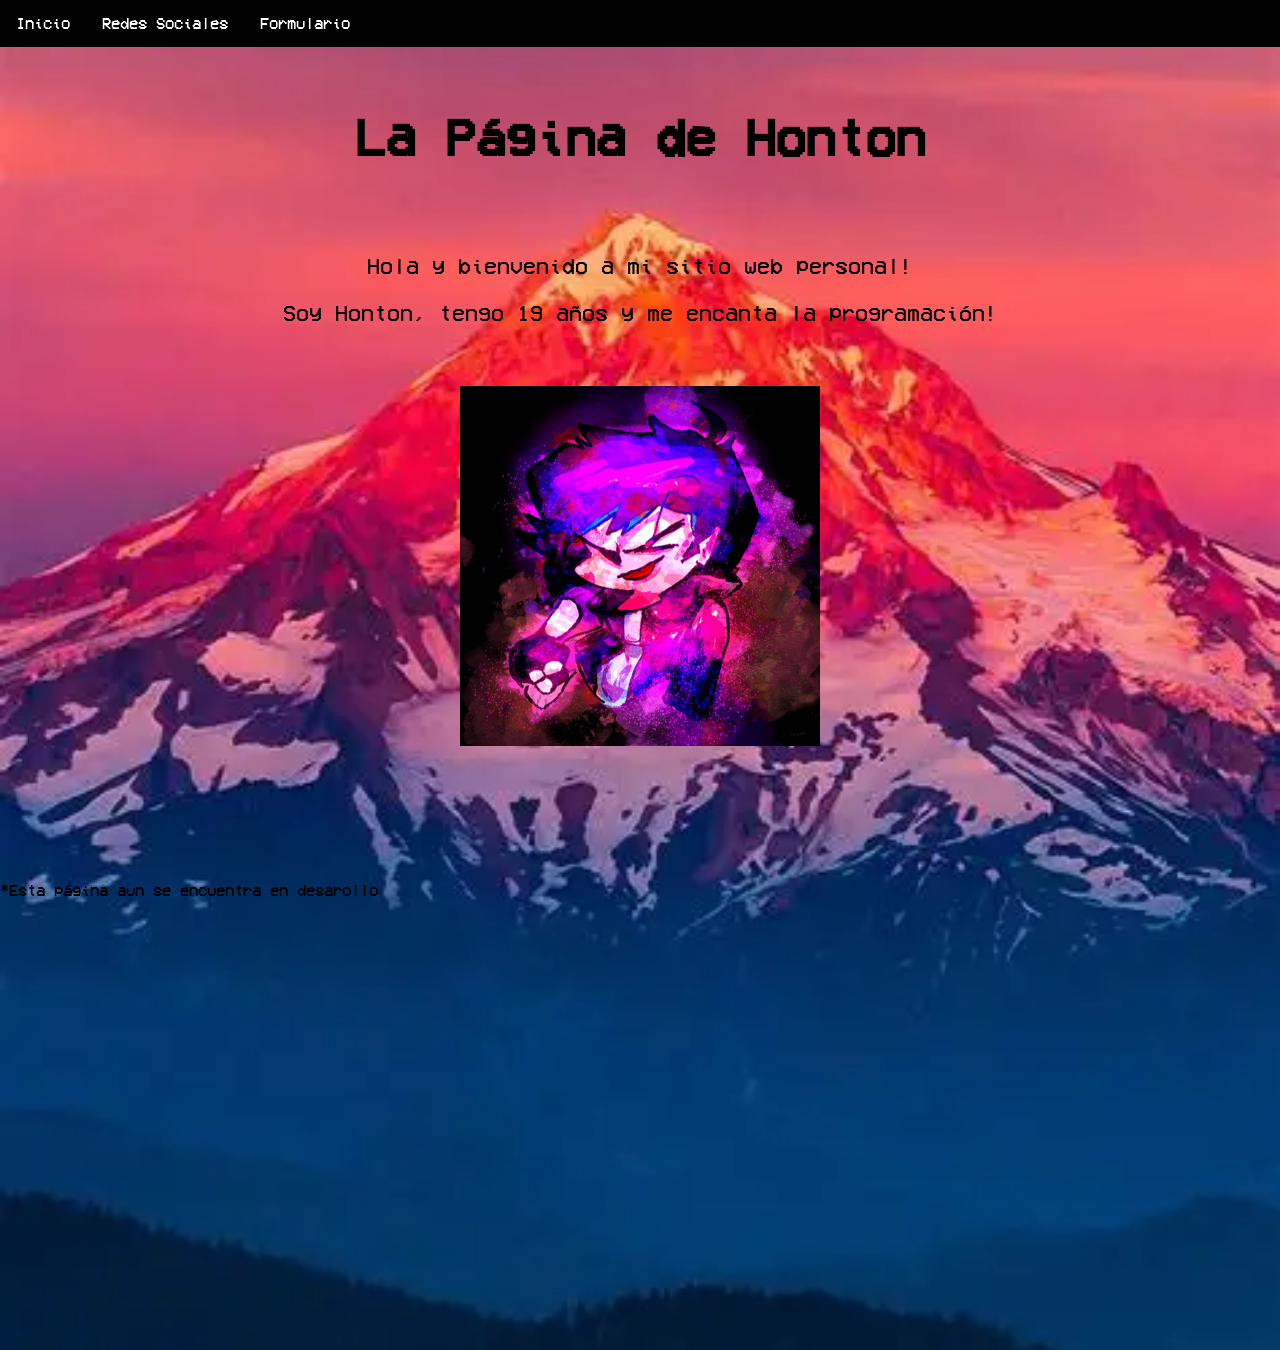
==== index.html @ e7b86805 "Rename main.html to index.html" ====
<!DOCTYPE encoding="UTF-8" html>
<html lang="en">
	<head>
		<style>
				@font-face {
					font-family: "VCR";
					src: url("res/fonts/vcr.ttf");
				}
				body {
					font-family: "VCR", sans-serif;
					background-image: url("res/img/bg.png");
					background-size: cover;
					background-repeat: repeat;
					background-position: center;
					margin: 0;
  				padding: 0;
					height: 150vh;
				}
				.center {
					color: #333333;
					align-content: center;
					text-align: center;
				}
				.center-bottom {
					position: absolute;
					text-align: center;
					bottom: 0;
				}
				.center-title {
					color: black;
					text-align: center;
					font-size: 26px;
				}
				.center-text {
					color: black;
					text-align: center;
					font-size: 22px;
				}
				ul {
					list-style-type: none;
					margin: 0;
					padding: 0;
					background-color: black;
					display: flex;
				}
				ul li a {
					display: block;
					color: white;
					padding: 14px 16px;
					text-decoration: none;
				}
				ul li a:hover {
					background-color: #333333;
				}
		</style>
	</head>
	<body>
		<title>Honton129 - Inicio</title>

		<ul>
			<li><a href="main.html">Inicio</a></li>
			<li><a href="socials.html">Redes Sociales</a></li>
			<li><a href="formulario/form.html">Formulario</a></li>
		</ul>

		<div class="center-title"><br>
			<h1 id="title-web">La Página de Honton</h1><br>
		</div>

		<div class="center-text">
			<p id="welcome-text">Hola y bienvenido a mi sitio web personal!</p>
			<p id="about-text">Soy Honton, tengo 19 años y me encanta la programación!</p>
		</div>

		<div class="center"><br><br>
			<img src="res/img/pfp.png" alt="Honton PFP" width="360" height="360"/>
		</div>

		<div class="center-bottom">*Esta página aun se encuentra en desarollo</div>
	</body>
</html>
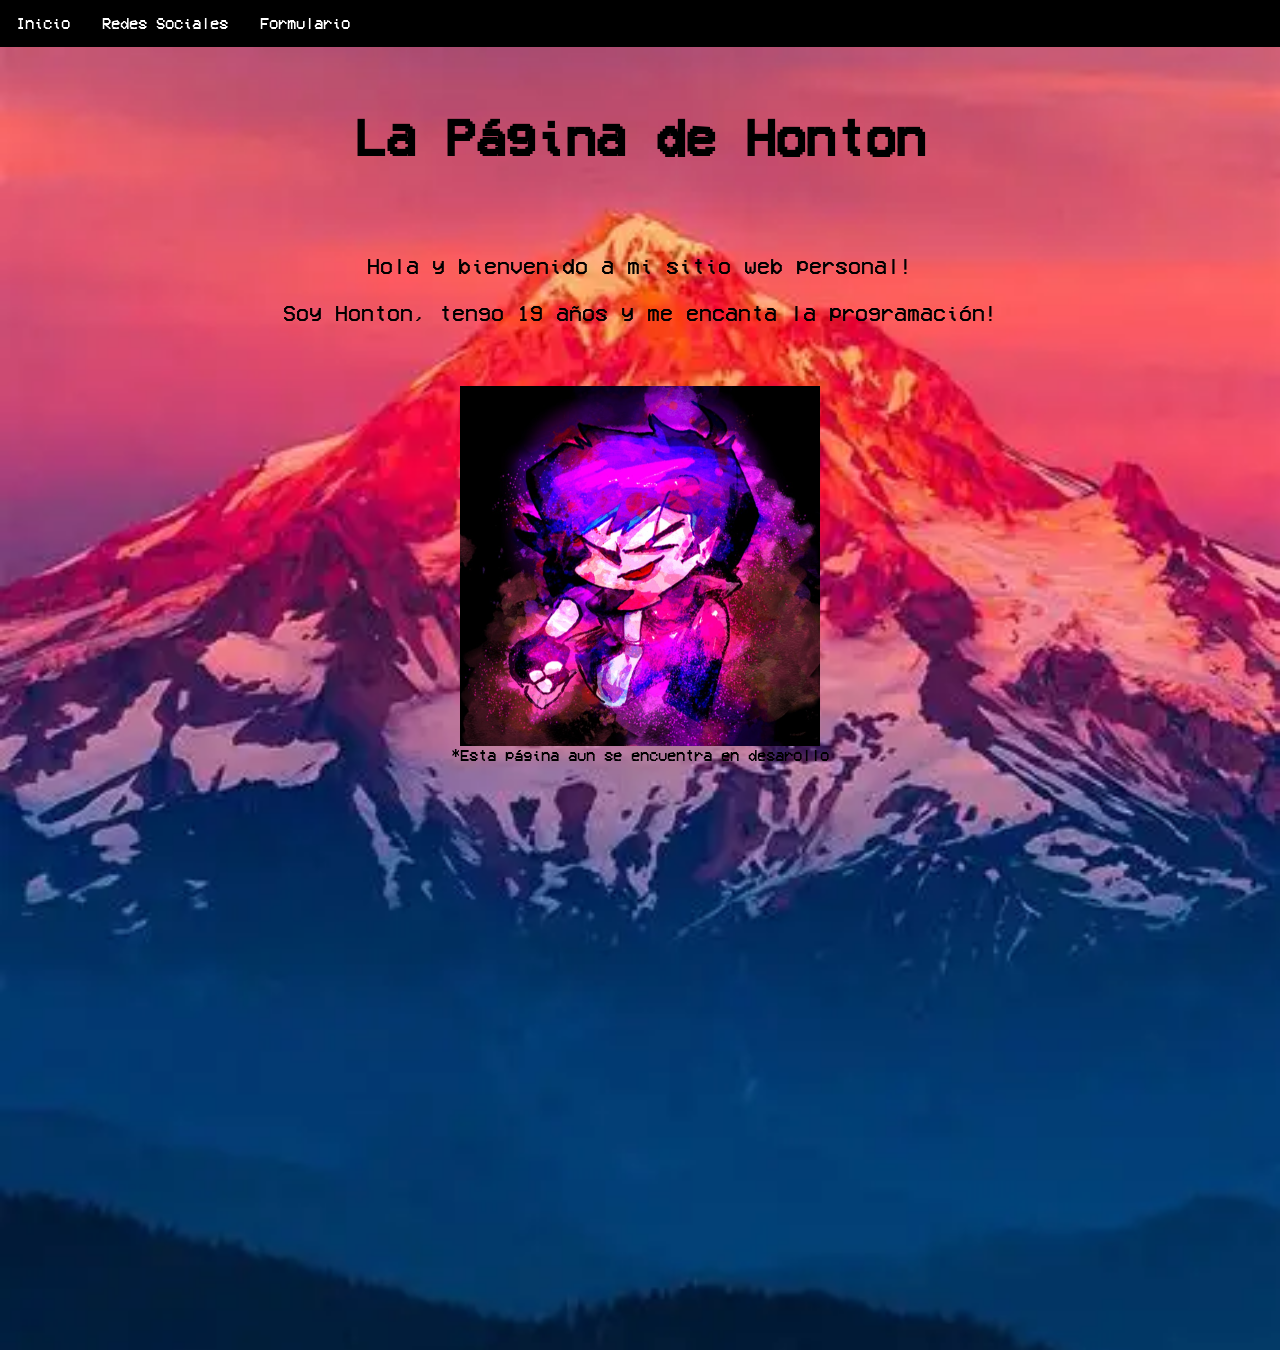
==== commit 7133f0f9: "Ok i'm fixing this later" ====
--- a/index.html
+++ b/index.html
@@ -22,9 +22,8 @@
 					text-align: center;
 				}
 				.center-bottom {
-					position: absolute;
+					align-content: center;
 					text-align: center;
-					bottom: 0;
 				}
 				.center-title {
 					color: black;
@@ -58,7 +57,7 @@
 		<title>Honton129 - Inicio</title>
 
 		<ul>
-			<li><a href="main.html">Inicio</a></li>
+			<li><a href="index.html">Inicio</a></li>
 			<li><a href="socials.html">Redes Sociales</a></li>
 			<li><a href="formulario/form.html">Formulario</a></li>
 		</ul>
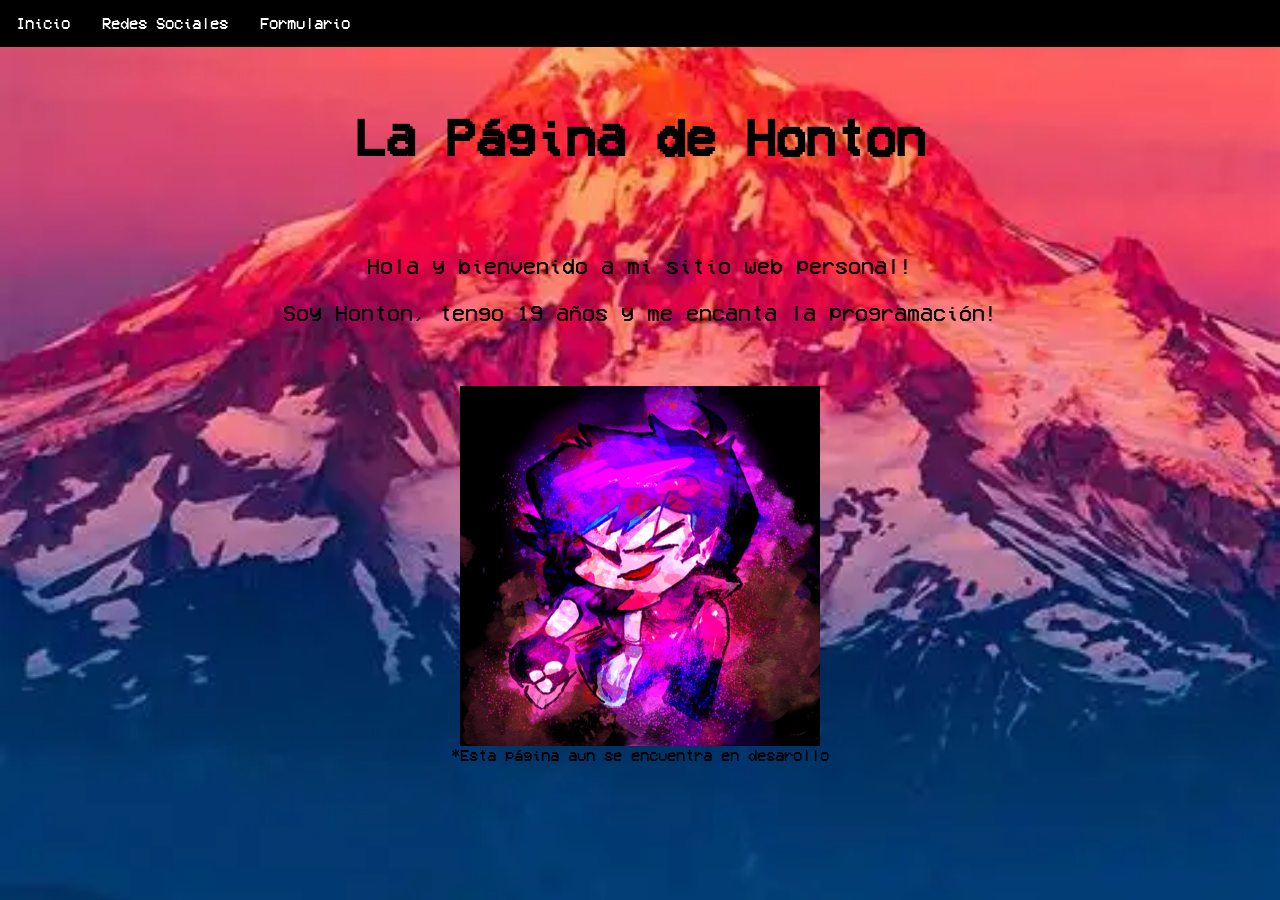
==== commit 3a683324: "Mejoras" ====
--- a/index.html
+++ b/index.html
@@ -1,65 +1,17 @@
 <!DOCTYPE encoding="UTF-8" html>
-<html lang="en">
-	<head>
-		<style>
-				@font-face {
-					font-family: "VCR";
-					src: url("res/fonts/vcr.ttf");
-				}
-				body {
-					font-family: "VCR", sans-serif;
-					background-image: url("res/img/bg.png");
-					background-size: cover;
-					background-repeat: repeat;
-					background-position: center;
-					margin: 0;
-  				padding: 0;
-					height: 150vh;
-				}
-				.center {
-					color: #333333;
-					align-content: center;
-					text-align: center;
-				}
-				.center-bottom {
-					align-content: center;
-					text-align: center;
-				}
-				.center-title {
-					color: black;
-					text-align: center;
-					font-size: 26px;
-				}
-				.center-text {
-					color: black;
-					text-align: center;
-					font-size: 22px;
-				}
-				ul {
-					list-style-type: none;
-					margin: 0;
-					padding: 0;
-					background-color: black;
-					display: flex;
-				}
-				ul li a {
-					display: block;
-					color: white;
-					padding: 14px 16px;
-					text-decoration: none;
-				}
-				ul li a:hover {
-					background-color: #333333;
-				}
-		</style>
-	</head>
+<html lang="es">
+  <head>
+    <link rel="stylesheet" href="css/base.css">
+		<link rel="stylesheet" href="css/texts.css">
+  </head>
+
 	<body>
 		<title>Honton129 - Inicio</title>
 
 		<ul>
 			<li><a href="index.html">Inicio</a></li>
 			<li><a href="socials.html">Redes Sociales</a></li>
-			<li><a href="formulario/form.html">Formulario</a></li>
+			<li><a href="form.html">Formulario</a></li>
 		</ul>
 
 		<div class="center-title"><br>
@@ -72,7 +24,7 @@
 		</div>
 
 		<div class="center"><br><br>
-			<img src="res/img/pfp.png" alt="Honton PFP" width="360" height="360"/>
+			<img src="assets/pfp.png" alt="Honton PFP" width="360" height="360"/>
 		</div>
 
 		<div class="center-bottom">*Esta página aun se encuentra en desarollo</div>
--- a/css/base.css
+++ b/css/base.css
@@ -0,0 +1,40 @@
+/* El estilo base de toda la pagina */
+@font-face { /* Creamos un font personalizado */
+  font-family: "VCR";
+  src: url("../assets/vcr.ttf") format('truetype');
+  font-weight: normal;
+	font-style: normal;
+}
+
+body {
+  font-family: "VCR", "Calibri"; /* Si no existe VCR, usar Calibri */
+
+  /* Definir el fondo y su estilo */
+  background-image: url("../assets/bg.png");
+  background-size: cover;
+  background-repeat: repeat;
+  background-position: center;
+
+  /* Odio los margins y paddings automaticos */
+  margin: 0;
+  padding: 0;
+  height: 100vh;
+}
+
+/* Cosas para la barra de navegación */
+ul { /* La barra como tal */
+  list-style-type: none;
+  margin: 0;
+  padding: 0;
+  background-color: black;
+  display: flex;
+}
+ul li a { /* Opción */
+  display: block;
+  color: white;
+  padding: 14px 16px;
+  text-decoration: none;
+}
+ul li a:hover { /* Opción con cursor encima */
+  background-color: #333333;
+}
--- a/css/texts.css
+++ b/css/texts.css
@@ -0,0 +1,26 @@
+/* Todo esto son puras configuraciones de texto */
+/* Nada tan importante */
+.center {
+  color: #333333;
+  align-content: center;
+  text-align: center;
+}
+.center-bottom {
+  align-content: center;
+  text-align: center;
+}
+.center-title {
+  color: black;
+  text-align: center;
+  font-size: 26px;
+}
+.center-text {
+  color: black;
+  text-align: center;
+  font-size: 22px;
+}
+.links {
+  color :black;
+  text-align: center;
+  font-size: 32px;
+}
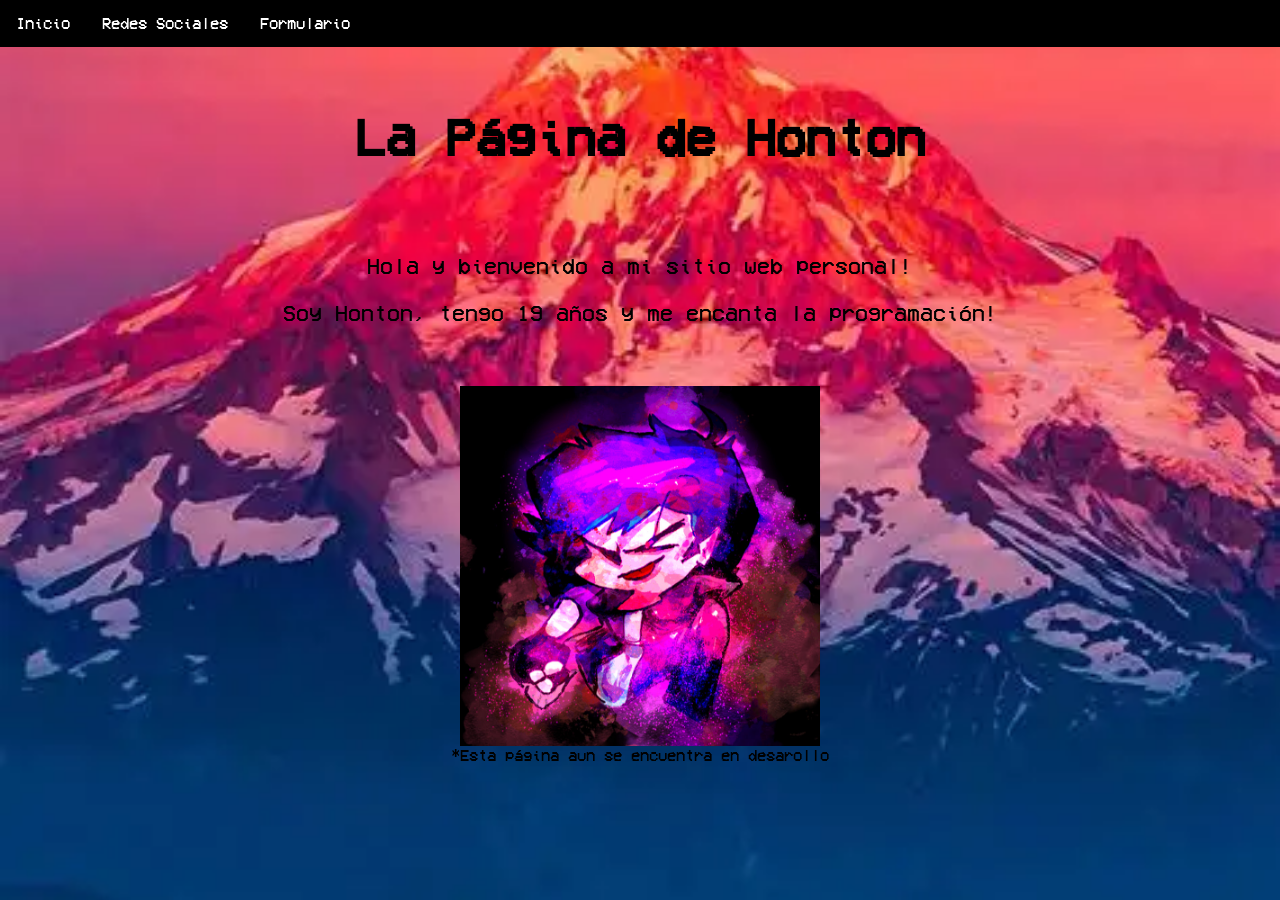
==== commit f488dcbb: "Icon & Otras Cosas" ====
--- a/index.html
+++ b/index.html
@@ -1,8 +1,10 @@
 <!DOCTYPE encoding="UTF-8" html>
 <html lang="es">
   <head>
+		<link rel="stylesheet" href="css/nav.css">
     <link rel="stylesheet" href="css/base.css">
 		<link rel="stylesheet" href="css/texts.css">
+		<link rel="icon" href="assets/icon.ico" type="image/x-icon">
   </head>
 
 	<body>
@@ -24,7 +26,7 @@
 		</div>
 
 		<div class="center"><br><br>
-			<img src="assets/pfp.png" alt="Honton PFP" width="360" height="360"/>
+			<img src="assets/pfp.jpg" alt="Honton129 hecho por Kaz" width="360" height="360"/>
 		</div>
 
 		<div class="center-bottom">*Esta página aun se encuentra en desarollo</div>
--- a/css/nav.css
+++ b/css/nav.css
@@ -0,0 +1,17 @@
+/* Cosas para la barra de navegación */
+ul { /* La barra como tal */
+  list-style-type: none;
+  margin: 0;
+  padding: 0;
+  background-color: black;
+  display: flex;
+}
+ul li a { /* Opción */
+  display: block;
+  color: white;
+  padding: 14px 16px;
+  text-decoration: none;
+}
+ul li a:hover { /* Opción con cursor encima */
+  background-color: #333333;
+}
--- a/css/base.css
+++ b/css/base.css
@@ -19,22 +19,4 @@
   margin: 0;
   padding: 0;
   height: 100vh;
-}
-
-/* Cosas para la barra de navegación */
-ul { /* La barra como tal */
-  list-style-type: none;
-  margin: 0;
-  padding: 0;
-  background-color: black;
-  display: flex;
-}
-ul li a { /* Opción */
-  display: block;
-  color: white;
-  padding: 14px 16px;
-  text-decoration: none;
-}
-ul li a:hover { /* Opción con cursor encima */
-  background-color: #333333;
 }
